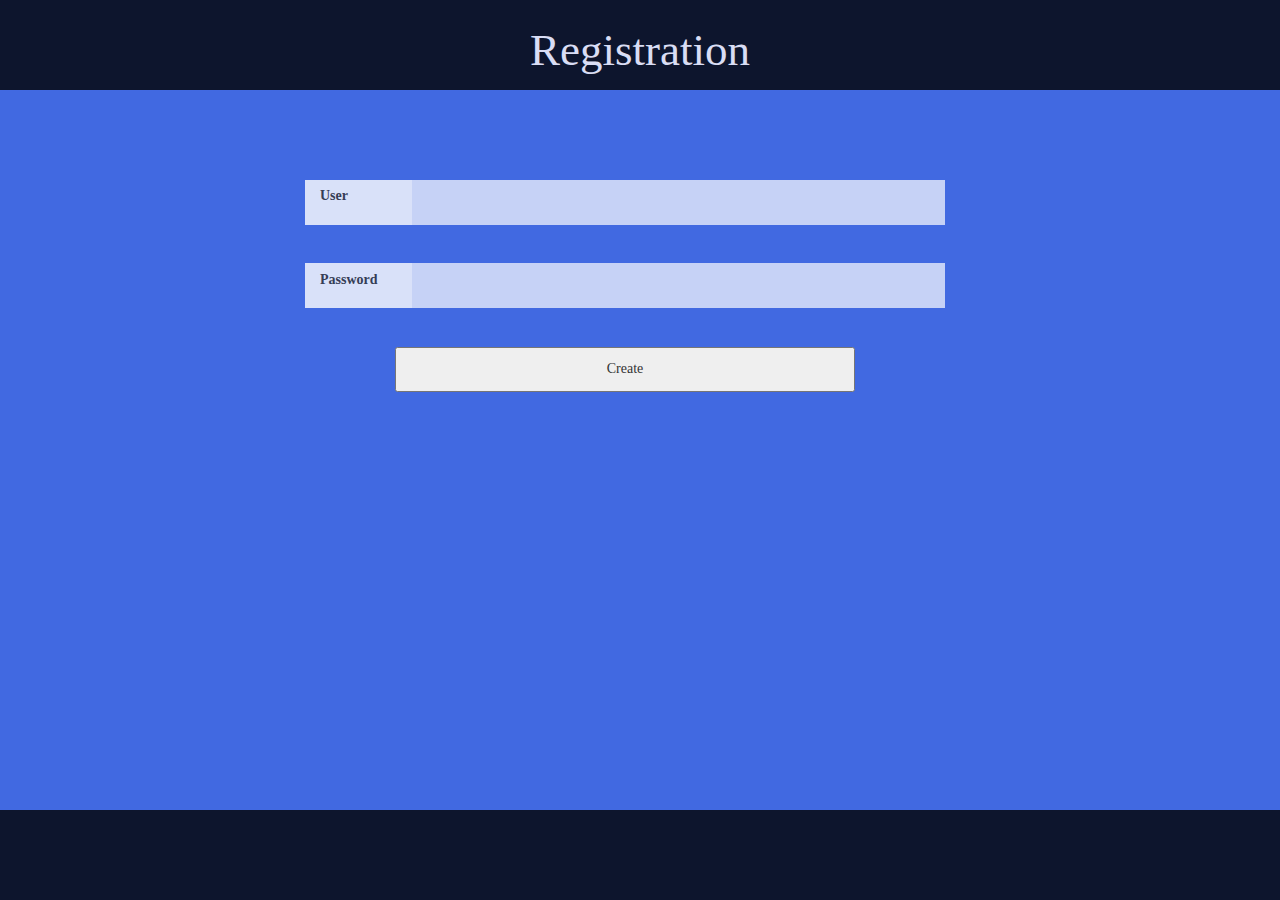
==== index.html @ 4ed4fc40 "first commit" ====
<!DOCTYPE html>
<html>
	<head>
		<meta charset="utf-8">
		<meta name="viewport" content="initial-scale=1, maximum-scale=1, user-scalable=no, width=device-width">

		<!-- Bootstrap -->
    	<link href="css/bootstrap.min.css" rel="stylesheet">
		<link href="css/stylesheet.css" rel="stylesheet">
		 
		<script src="js/implementation.js"></script>
	</head>
	<body>
		<header>
			<p>Registration</p>
		</header>
		<div id="content">
			
			<!--
			<label>User
				<input type="text" id="user"></input>
			</label>
			<br>
			</div>
			<label>Password
				<input type="text" id="password"></input>
			</label>
			<br>
			-->
			<div class="row">
  				<div class="col-md-3"></div>
  				<div class="col-md-1 inside">User</div>
  				<div class="col-md-5 insert"><input type="text" id="user"></input></div>
  				<div class="col-md-3"></div>
			</div>

			<div class="row">
  				<div class="col-md-3"></div>
  				<div class="col-md-1 inside">Password</div>
  				<div class="col-md-5 insert"><input type="text" id="password"></input></div>
  				<div class="col-md-3"></div>
			

			<button type="submit" onclick="httpGetAsync()">Create</button>
			

			<div id="myDiv"></div>
		</div>
		<footer>
		<footer>
	</body>
</html>
---- css/stylesheet.css ----
body 
{
	margin: 0px;
	font-family: verdana;
}
header
{
	top:0px;
	left:0px;
	width: 100%;
	height: 10vh;
	background-color: black;
	opacity: 0.8;
	z-index:9;
	position: fixed;
}

header p 
{
	color: snow;
	text-align:center;
	vertical-align: middle;
	font-size: 5vh;
	margin: 0px;
	padding: 2vh;

}

footer
{
	bottom:0px;
	left:0px;
	width: 100%;
	height: 10vh;
	background-color: black;
	opacity: 0.8;
	color: snow;
	z-index:9;
	position: fixed;
}

#content
{
	width: 100%;
	height: 100%;
	top:0px;
	left: 0px;
	background: url("http://www.actions.com.br/site/wp-content/uploads/2015/08/bg-binary.jpg") 
	no-repeat fixed royalblue;
	z-index: 1;
	padding-top:20vh;
	position:absolute;
}

/*label
{
	width: 60vw;
	margin: 10vh 15%;
	outline: 1px solid black;
	padding: 2vh;
	background-color: white;
	opacity:0.7;
}*/
input
{
	border: 0px;
	width: 100%;
	height: 5vh;
	float: center;
	padding:0% 5%;
	/*margin-bottom:5vh;*/
}
button
{
	width: 36%;
	height: 5vh;
	margin: 3% 32%;
	font-family: consolas;

}

div#myDiv
{
	position:absolute;
	left:30vw;
	color: white;
}
div.row
{
	width:100%;
	margin-bottom:3%;
}
div .insert
{
	padding:0px;
	opacity: 0.7;

}
div .inside
{
	background-color:white;
	font-weight: bold;
	height:5vh;
	padding: 0.5% 15px;
	opacity:0.8;
	font-family: consolas;
}
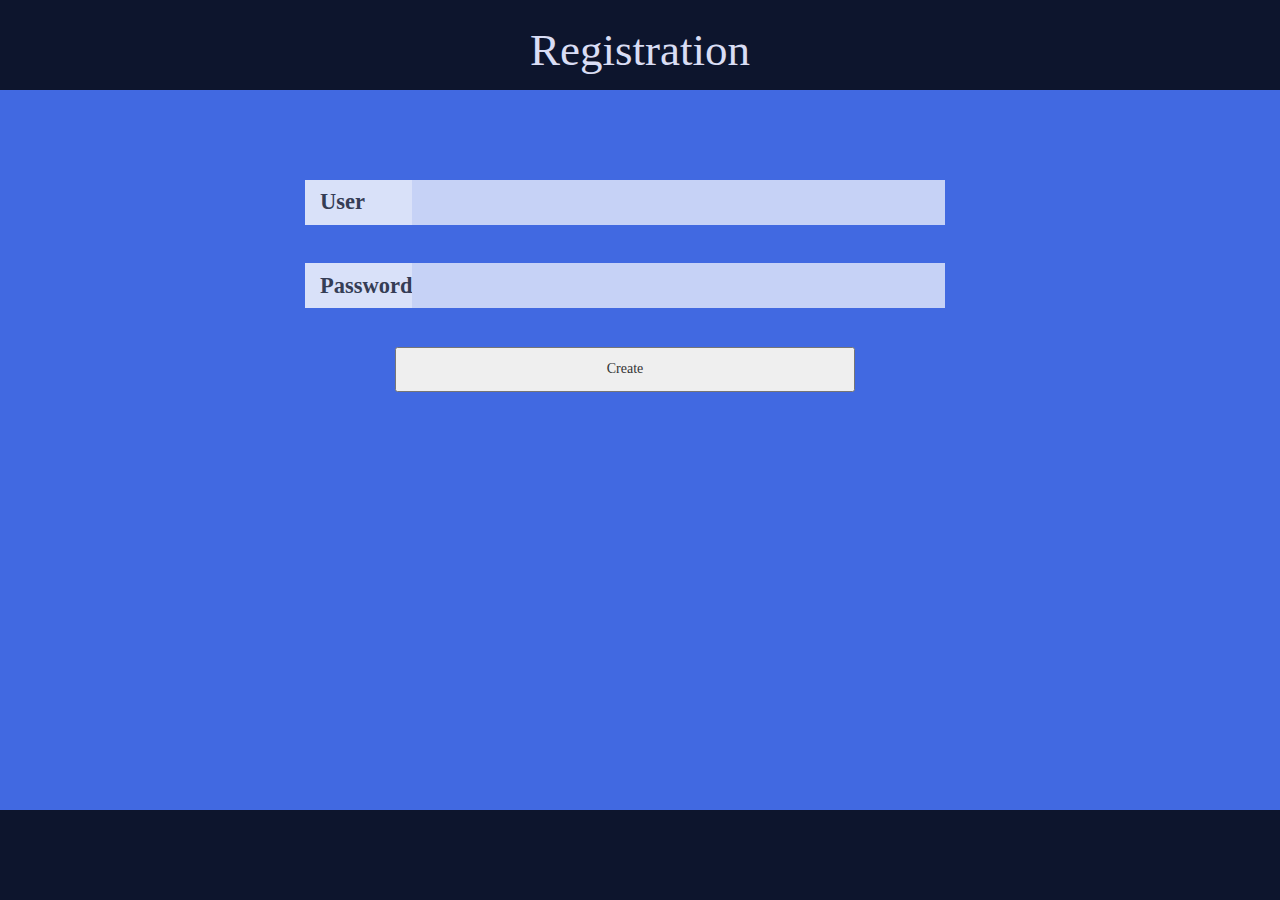
==== commit e6d6e8a9: "modals broken" ====
--- a/index.html
+++ b/index.html
@@ -6,6 +6,10 @@
 
 		<!-- Bootstrap -->
     	<link href="css/bootstrap.min.css" rel="stylesheet">
+    	<script src="js/jquery-1.11.3.min.js"></script>
+    	<!--<script src="js/jquery-ui.min.js"></script>-->
+		<script src="js/bootstrap.min.js"></script>
+
 		<link href="css/stylesheet.css" rel="stylesheet">
 		 
 		<script src="js/implementation.js"></script>
@@ -42,11 +46,77 @@
 			
 
 			<button type="submit" onclick="httpGetAsync()">Create</button>
+
+			<!--<div class="modal fade" id="okModal">
+			  <div class="modal-dialog">
+			    <div class="modal-content">
+			      <div class="modal-header">
+			        <button type="button" class="close" data-dismiss="modal" aria-label="Close"><span aria-hidden="true">&times;</span></button>
+			        <h4 class="modal-title">Welcome</h4>
+			      </div>
+			      <div class="modal-body">
+			        <p>Registration successful</p>
+			      </div>
+			       <div class="modal-footer">
+			        <button type="button" class="btn btn-default" data-dismiss="modal">Close</button>			  
+			      </div>
+			    </div>
+			  </div>
+			</div>-->
+
 			
 
-			<div id="myDiv"></div>
-		</div>
+
+			<!--<div class="modal fade" id="errModal">
+			  <div class="modal-dialog">
+			    <div class="modal-content">
+			      <div class="modal-header">
+			        <button type="button" class="close" data-dismiss="modal" aria-label="Close"><span aria-hidden="true">&times;</span></button>
+			        <h4 class="modal-title">Oops!</h4>
+			      </div>
+			      <div class="modal-body">
+			        <p>Incorrect user or password.</p>
+			      </div>
+			       <div class="modal-footer">
+			        <button type="button" class="btn btn-default" data-dismiss="modal">Close</button>			  
+			      </div>
+			    </div>
+			  </div>
+			</div>-->
+
+			<div class="modal fade" id="chargeModal">
+			  <div class="modal-dialog">
+			    <div class="modal-content">
+			      <div class="modal-header">
+			        <div class="progress">
+  						<div class="progress-bar progress-bar-striped active" role="progressbar" aria-valuenow="45" aria-valuemin="0" aria-valuemax="100" style="width: 45%">
+    						<span class="sr-only">Wait please ...</span>
+  						</div>
+					</div>
+			      </div>
+			    </div><!-- /.modal-content -->
+			  </div><!-- /.modal-dialog -->
+			</div><!-- /.modal -->
+
 		<footer>
 		<footer>
+						<div id="myDiv"></div>
+		</div>
+		
+		<div class="modal fade bs-example-modal-sm" tabindex="-1" role="dialog" aria-labelledby="mySmallModalLabel" id="okModal">
+				<div class="modal-dialog modal-sm">
+				<div class="modal-content"> <button type="dismiss" class="close" data-dismiss="modal" data-dismiss="modal" aria-label="Close"><span aria-hidden="true">&times;</span></button>
+			      Registration sucessful
+			    </div>
+			 </div>
+		</div>
+
+		<div class="modal fade bs-example-modal-sm" tabindex="-1" role="dialog" aria-labelledby="mySmallModalLabel" id="errModal">
+				<div class="modal-dialog modal-sm">
+				<div class="modal-content">	<button type="button" class="close" data-dismiss="modal" aria-label="Close"><span aria-hidden="true">&times;</span></button>
+			      Registration error!!!
+			    </div>
+			 </div>
+		</div>
 	</body>
 </html>--- a/css/stylesheet.css
+++ b/css/stylesheet.css
@@ -11,7 +11,7 @@
 	height: 10vh;
 	background-color: black;
 	opacity: 0.8;
-	z-index:9;
+	z-index:2;
 	position: fixed;
 }
 
@@ -35,7 +35,7 @@
 	background-color: black;
 	opacity: 0.8;
 	color: snow;
-	z-index:9;
+	z-index:2;
 	position: fixed;
 }
 
@@ -100,8 +100,28 @@
 {
 	background-color:white;
 	font-weight: bold;
+	font-size: 2.5vh;
 	height:5vh;
 	padding: 0.5% 15px;
 	opacity:0.8;
 	font-family: consolas;
-}+}
+
+div .modal-dialog, div.modal
+{
+	top: 10%;
+	left: 25%;
+	position:absolute;
+	z-index: 3;
+	height:50%;
+}
+div .modal-content{
+	position:absolute;
+	z-index: 4;
+
+}
+button.close, button.close span
+{
+	position:relative;
+	z-index: 7;
+}
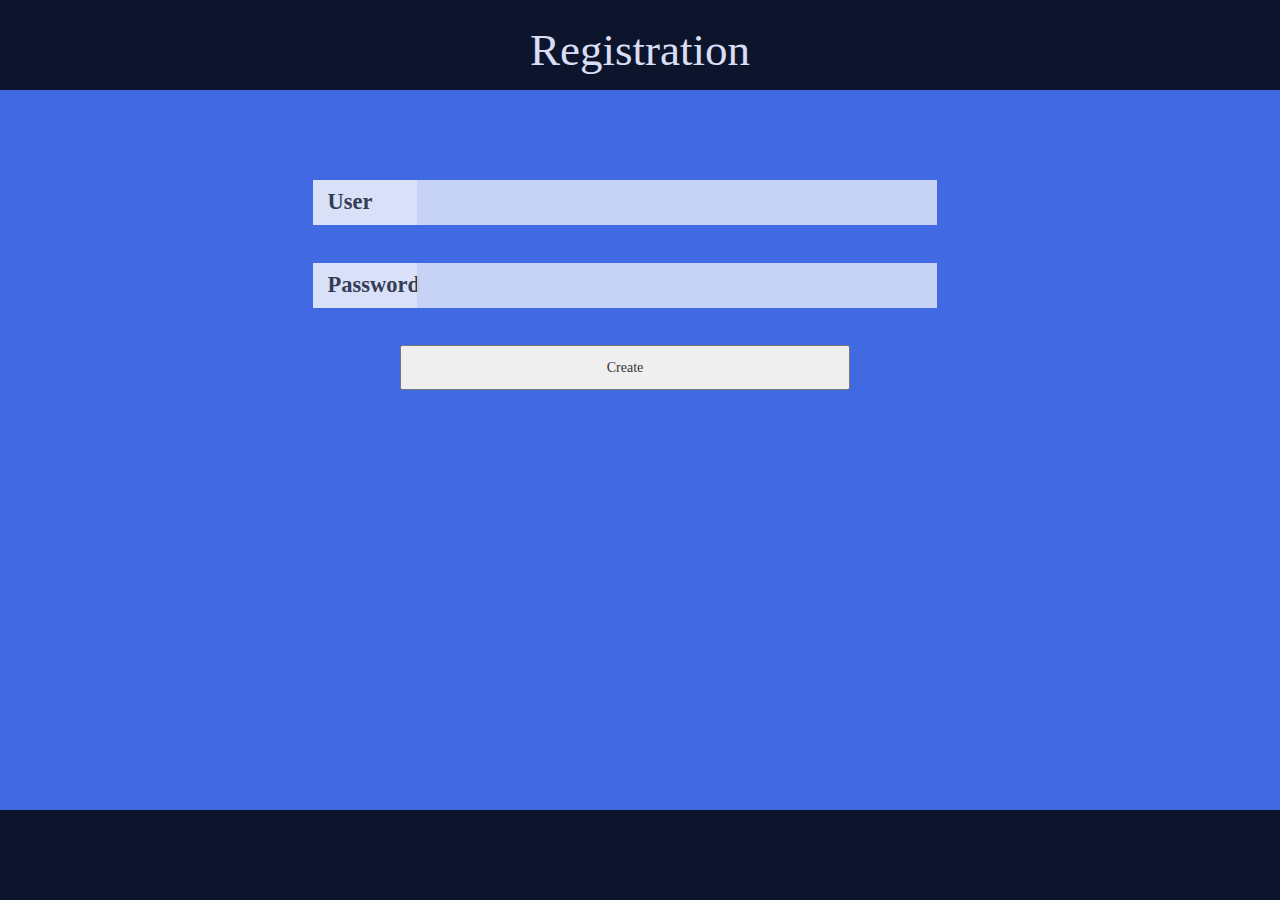
==== commit 19c218f1: "nuevos cambios, cuidado!" ====
--- a/index.html
+++ b/index.html
@@ -1,36 +1,21 @@
 <!DOCTYPE html>
-<html>
+<html lang="en">
 	<head>
 		<meta charset="utf-8">
 		<meta name="viewport" content="initial-scale=1, maximum-scale=1, user-scalable=no, width=device-width">
 
 		<!-- Bootstrap -->
     	<link href="css/bootstrap.min.css" rel="stylesheet">
-    	<script src="js/jquery-1.11.3.min.js"></script>
-    	<!--<script src="js/jquery-ui.min.js"></script>-->
-		<script src="js/bootstrap.min.js"></script>
-
 		<link href="css/stylesheet.css" rel="stylesheet">
 		 
-		<script src="js/implementation.js"></script>
+
 	</head>
 	<body>
 		<header>
 			<p>Registration</p>
 		</header>
-		<div id="content">
+		<div class="container"  id="content">
 			
-			<!--
-			<label>User
-				<input type="text" id="user"></input>
-			</label>
-			<br>
-			</div>
-			<label>Password
-				<input type="text" id="password"></input>
-			</label>
-			<br>
-			-->
 			<div class="row">
   				<div class="col-md-3"></div>
   				<div class="col-md-1 inside">User</div>
@@ -45,78 +30,46 @@
   				<div class="col-md-3"></div>
 			
 
-			<button type="submit" onclick="httpGetAsync()">Create</button>
+			<button type="submit" id="loginBtn">Create</button>
 
-			<!--<div class="modal fade" id="okModal">
-			  <div class="modal-dialog">
-			    <div class="modal-content">
-			      <div class="modal-header">
-			        <button type="button" class="close" data-dismiss="modal" aria-label="Close"><span aria-hidden="true">&times;</span></button>
-			        <h4 class="modal-title">Welcome</h4>
+			  <!-- Modal -->
+			  <div class="modal fade" role="dialog" id="okModal">
+			    <div class="modal-dialog">
+			    
+			      <!-- Modal content-->
+			      <div class="modal-content">
+			        <div class="modal-header">
+			          <button type="button" class="close" data-dismiss="modal">&times;</button>
+			          <h4 class="modal-title">Modal Header</h4>
+			        </div>
+			        <div class="modal-body">
+			          <p>Some text in the modal.</p>
+			        </div>
+			        <div class="modal-footer">
+			          <button type="button" class="btn btn-default" data-dismiss="modal">Close</button>
+			        </div>
 			      </div>
-			      <div class="modal-body">
-			        <p>Registration successful</p>
-			      </div>
-			       <div class="modal-footer">
-			        <button type="button" class="btn btn-default" data-dismiss="modal">Close</button>			  
-			      </div>
+			      
 			    </div>
-			  </div>
-			</div>-->
+			  </div>	
 
-			
+		</div>
 
 
-			<!--<div class="modal fade" id="errModal">
-			  <div class="modal-dialog">
-			    <div class="modal-content">
-			      <div class="modal-header">
-			        <button type="button" class="close" data-dismiss="modal" aria-label="Close"><span aria-hidden="true">&times;</span></button>
-			        <h4 class="modal-title">Oops!</h4>
-			      </div>
-			      <div class="modal-body">
-			        <p>Incorrect user or password.</p>
-			      </div>
-			       <div class="modal-footer">
-			        <button type="button" class="btn btn-default" data-dismiss="modal">Close</button>			  
-			      </div>
-			    </div>
-			  </div>
-			</div>-->
 
-			<div class="modal fade" id="chargeModal">
-			  <div class="modal-dialog">
-			    <div class="modal-content">
-			      <div class="modal-header">
-			        <div class="progress">
-  						<div class="progress-bar progress-bar-striped active" role="progressbar" aria-valuenow="45" aria-valuemin="0" aria-valuemax="100" style="width: 45%">
-    						<span class="sr-only">Wait please ...</span>
-  						</div>
-					</div>
-			      </div>
-			    </div><!-- /.modal-content -->
-			  </div><!-- /.modal-dialog -->
-			</div><!-- /.modal -->
+	
+	<div id="myDiv"></div>
+	
+		<footer>	
+		</footer>
 
-		<footer>
-		<footer>
-						<div id="myDiv"></div>
-		</div>
-		
-		<div class="modal fade bs-example-modal-sm" tabindex="-1" role="dialog" aria-labelledby="mySmallModalLabel" id="okModal">
-				<div class="modal-dialog modal-sm">
-				<div class="modal-content"> <button type="dismiss" class="close" data-dismiss="modal" data-dismiss="modal" aria-label="Close"><span aria-hidden="true">&times;</span></button>
-			      Registration sucessful
-			    </div>
-			 </div>
-		</div>
-
-		<div class="modal fade bs-example-modal-sm" tabindex="-1" role="dialog" aria-labelledby="mySmallModalLabel" id="errModal">
-				<div class="modal-dialog modal-sm">
-				<div class="modal-content">	<button type="button" class="close" data-dismiss="modal" aria-label="Close"><span aria-hidden="true">&times;</span></button>
-			      Registration error!!!
-			    </div>
-			 </div>
-		</div>
+		<!-- TODOS LOS ARCHIVOS DE JS VAN SIEMPRE AL FINAL PARA UNA CARGA MÁS RÁIDA -->
+		<script src="js/jquery-1.11.3.min.js"></script>
+	    <!--<script src="js/jquery-ui.min.js"></script>-->
+		<script src="js/bootstrap.min.js"></script>
+		<!--<script src="js/implementation.js"></script>-->
+		<script src="js/ajax.js"></script>
+		<script src="js/auth.js"></script>
+		<script src="js/event.js"></script>
 	</body>
 </html>--- a/css/stylesheet.css
+++ b/css/stylesheet.css
@@ -47,7 +47,7 @@
 	left: 0px;
 	background: url("http://www.actions.com.br/site/wp-content/uploads/2015/08/bg-binary.jpg") 
 	no-repeat fixed royalblue;
-	z-index: 1;
+	/*z-index: 1;*/
 	padding-top:20vh;
 	position:absolute;
 }
@@ -107,7 +107,7 @@
 	font-family: consolas;
 }
 
-div .modal-dialog, div.modal
+/*div .modal-dialog, div.modal
 {
 	top: 10%;
 	left: 25%;
@@ -115,13 +115,19 @@
 	z-index: 3;
 	height:50%;
 }
-div .modal-content{
+div .modal-content
+{
 	position:absolute;
 	z-index: 4;
 
 }
+div .modal-backdrop fade in
+{
+	position:absolute;
+	z-index: 3;
+}*/
 button.close, button.close span
 {
-	position:relative;
-	z-index: 7;
+	position:absolute;
+	z-index: 1600;
 }
